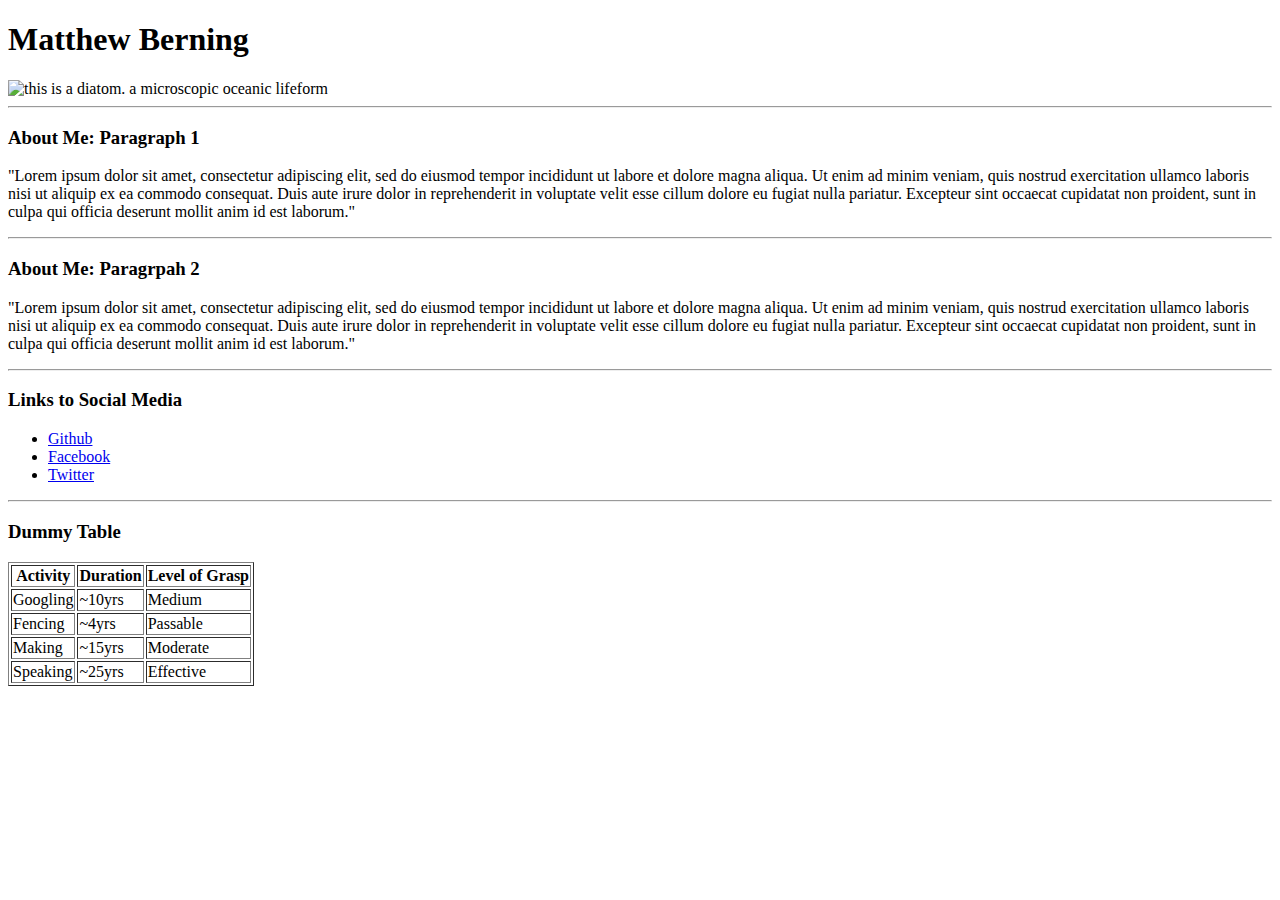
==== index.html @ 27687e5f "webpage push" ====
<!DOCTYPE html>
<html lang="en-us">
<head>
  <meta charset="UTF-8">
  <title>Activity 1: Basic HTML Bio - Matthew Berning</title>
</head>


<body>
  <h1>Matthew Berning</h1>
  
  <img src="https://images.fineartamerica.com/images-medium-large/26-diatom-sem-steve-gschmeissner.jpg" alt="this is a diatom. a microscopic oceanic lifeform"/>
  <hr>
    <h3>About Me: Paragraph 1</h3>
    <p>"Lorem ipsum dolor sit amet, consectetur adipiscing elit, sed do eiusmod tempor incididunt ut labore et dolore magna aliqua. Ut enim ad minim veniam, quis nostrud exercitation ullamco laboris nisi ut aliquip ex ea commodo consequat. Duis aute irure dolor in reprehenderit in voluptate velit esse cillum dolore eu fugiat nulla pariatur. Excepteur sint occaecat cupidatat non proident, sunt in culpa qui officia deserunt mollit anim id est laborum."</p>
  <hr>
    <h3>About Me: Paragrpah 2</h3>
    <p>"Lorem ipsum dolor sit amet, consectetur adipiscing elit, sed do eiusmod tempor incididunt ut labore et dolore magna aliqua. Ut enim ad minim veniam, quis nostrud exercitation ullamco laboris nisi ut aliquip ex ea commodo consequat. Duis aute irure dolor in reprehenderit in voluptate velit esse cillum dolore eu fugiat nulla pariatur. Excepteur sint occaecat cupidatat non proident, sunt in culpa qui officia deserunt mollit anim id est laborum."</p>

  <hr>
    <h3>Links to Social Media</h3>
    <ul>
      <li><a href="https://github.com/">Github</a></li>
      <li><a href="https://www.facebook.com/">Facebook</a></li>
      <li><a href="https://twitter.com/">Twitter</a></li>
    </ul>

  <hr>
  <h3>Dummy Table</h3>

    <table border="1"> 
      <tr> 
        <th>Activity</th> 
        <th>Duration</th> 
        <th>Level of Grasp</th> 
      </tr> 
      <tr> 
        <td>Googling</td> 
        <td>~10yrs</td> 
        <td>Medium</td> 
      </tr> 
      <tr> 
        <td>Fencing</td> 
        <td>~4yrs</td> 
        <td>Passable</td> 
      </tr> 
       <tr> 
        <td>Making</td> 
        <td>~15yrs</td> 
        <td>Moderate</td> 
      </tr> 
      <tr> 
        <td>Speaking</td> 
        <td>~25yrs</td> 
        <td>Effective</td> 
      </tr> 
    </table> 
 </body>

</html>
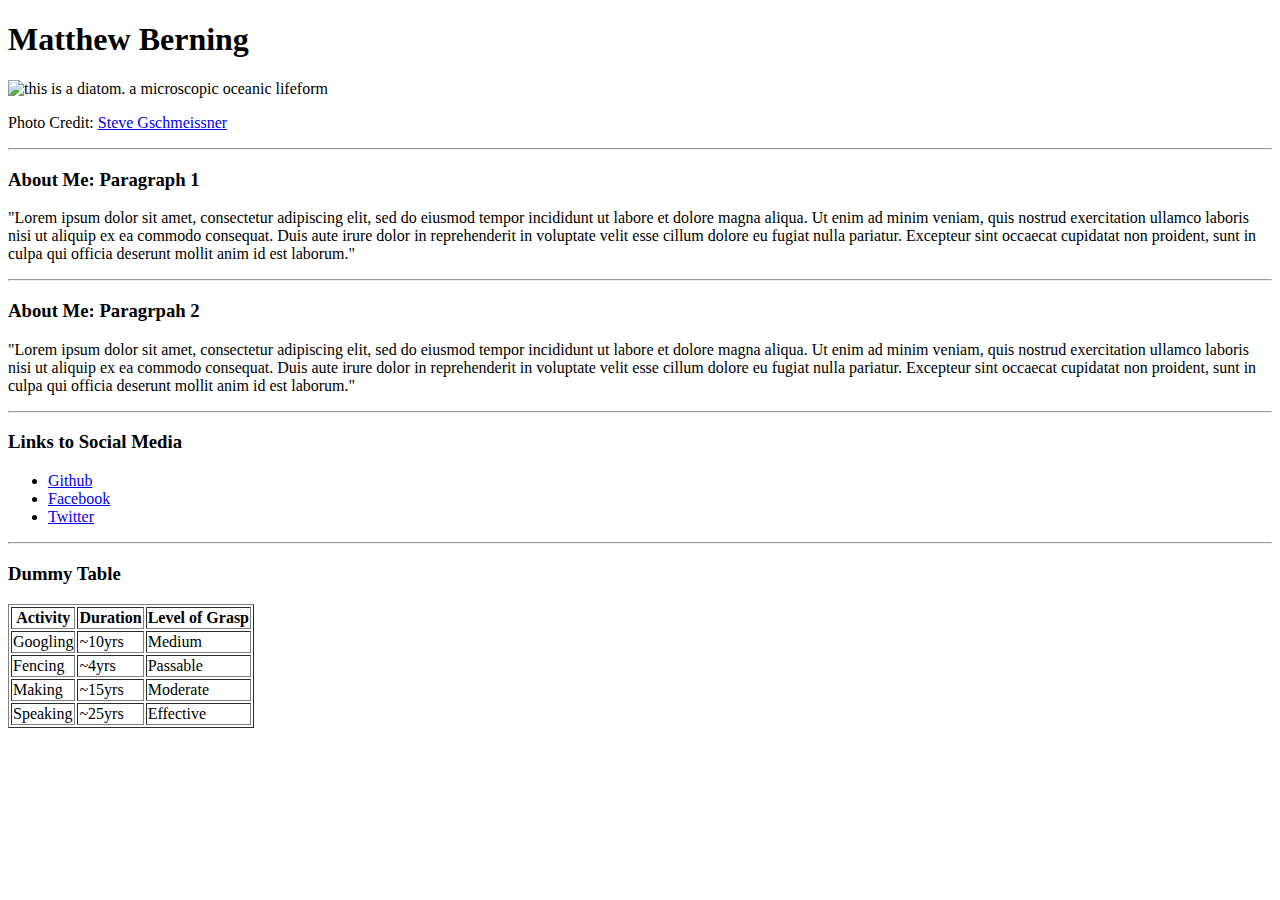
==== commit e1855667: "photo credit" ====
--- a/index.html
+++ b/index.html
@@ -10,6 +10,7 @@
   <h1>Matthew Berning</h1>
   
   <img src="https://images.fineartamerica.com/images-medium-large/26-diatom-sem-steve-gschmeissner.jpg" alt="this is a diatom. a microscopic oceanic lifeform"/>
+  <p>Photo Credit: <a href="https://fineartamerica.com/profiles/science-photo-library.html">Steve Gschmeissner</a></p>
   <hr>
     <h3>About Me: Paragraph 1</h3>
     <p>"Lorem ipsum dolor sit amet, consectetur adipiscing elit, sed do eiusmod tempor incididunt ut labore et dolore magna aliqua. Ut enim ad minim veniam, quis nostrud exercitation ullamco laboris nisi ut aliquip ex ea commodo consequat. Duis aute irure dolor in reprehenderit in voluptate velit esse cillum dolore eu fugiat nulla pariatur. Excepteur sint occaecat cupidatat non proident, sunt in culpa qui officia deserunt mollit anim id est laborum."</p>
